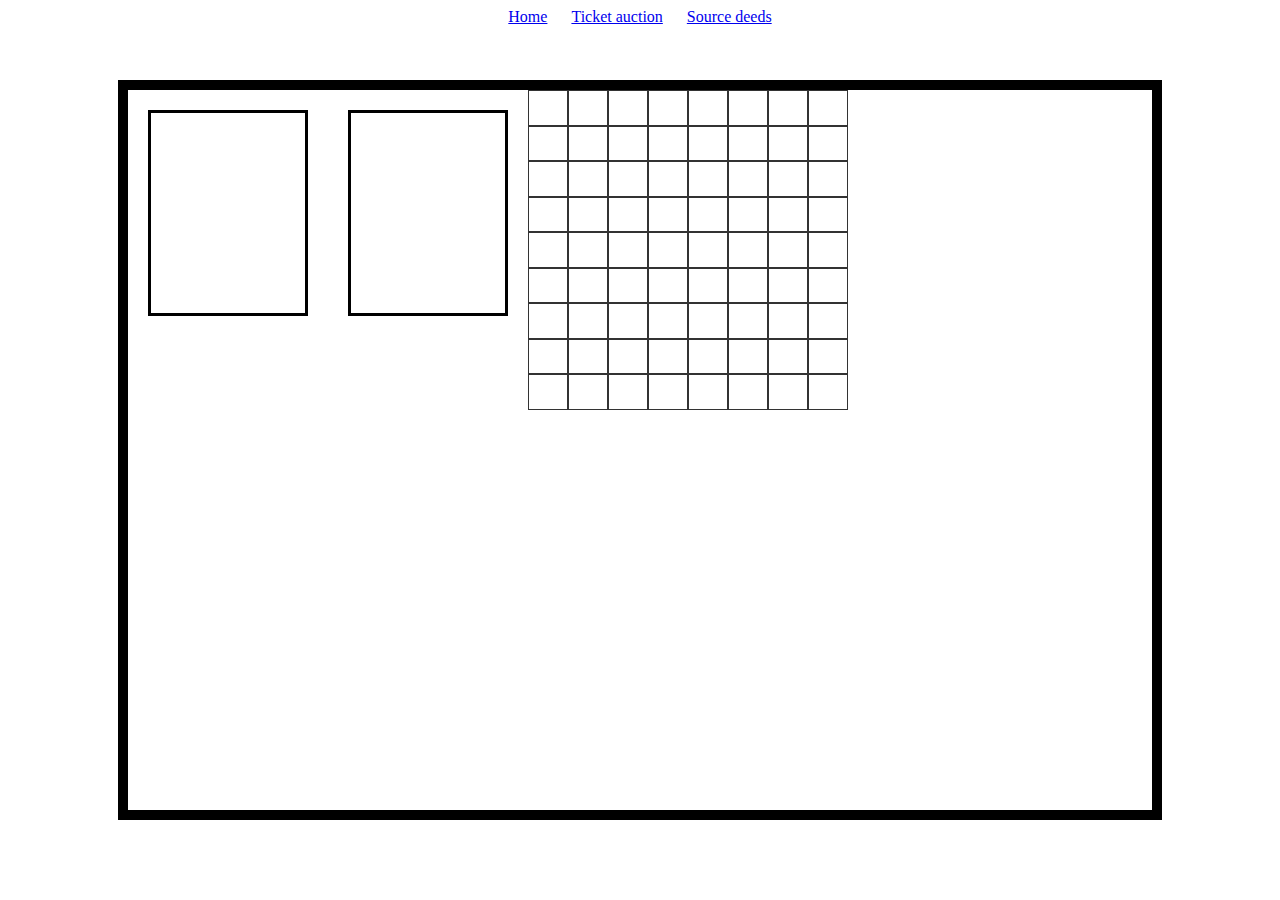
==== work.html @ 05440a25 "Add files via upload" ====
<html>
    <head>
        <link rel="stylesheet" href="style.css">
    </head>

    <body>

        <div class="block">
            <a href="index.html" class="titles">Home</a>
            <a href="ticket.html"class="titles">Ticket auction</a>
            <a href="source.html" class="titles">Source deeds</a>
        </div>

        <div class="container">
            <div class="container2">
                <div class="sec"></div>
                <div class="sec"></div>
            </div>
            <div class="grid-container">
            <div class="grid-item"></div>
            <div class="grid-item"></div>
            <div class="grid-item"></div>
            <div class="grid-item"></div>
            <div class="grid-item"></div>
            <div class="grid-item"></div>
            <div class="grid-item"></div>
            <div class="grid-item"></div>
            <div class="grid-item"></div>
            <div class="grid-item"></div>
            <div class="grid-item"></div>
            <div class="grid-item"></div>
            <div class="grid-item"></div>
            <div class="grid-item"></div>
        <div class="grid-item"></div>
        <div class="grid-item"></div>
        <div class="grid-item"></div>
        <div class="grid-item"></div>
        <div class="grid-item"></div>
        <div class="grid-item"></div>
        <div class="grid-item"></div>
        <div class="grid-item"></div>
        <div class="grid-item"></div>
        <div class="grid-item"></div>
        <div class="grid-item"></div>
        <div class="grid-item"></div>
        <div class="grid-item"></div>
        <div class="grid-item"></div>
        <div class="grid-item"></div>
        <div class="grid-item"></div>
        <div class="grid-item"></div>
        <div class="grid-item"></div>
        <div class="grid-item"></div>
        <div class="grid-item"></div>
        <div class="grid-item"></div>
        <div class="grid-item"></div>
        <div class="grid-item"></div>
        <div class="grid-item"></div>
        <div class="grid-item"></div>
        <div class="grid-item"></div>
        <div class="grid-item"></div>
        <div class="grid-item"></div>
        <div class="grid-item"></div>
        <div class="grid-item"></div>
        <div class="grid-item"></div>
        <div class="grid-item"></div>
        <div class="grid-item"></div>
        <div class="grid-item"></div>
        <div class="grid-item"></div>
        <div class="grid-item"></div>
        <div class="grid-item"></div>
        <div class="grid-item"></div>
        <div class="grid-item"></div>
        <div class="grid-item"></div>
        <div class="grid-item"></div>
        <div class="grid-item"></div>
        <div class="grid-item"></div>
        <div class="grid-item"></div>
        <div class="grid-item"></div>
        <div class="grid-item"></div>
        <div class="grid-item"></div>
        <div class="grid-item"></div>
        <div class="grid-item"></div>
        <div class="grid-item"></div>
        <div class="grid-item"></div>
        <div class="grid-item"></div>
        <div class="grid-item"></div>
        <div class="grid-item"></div>
        <div class="grid-item"></div>
        <div class="grid-item"></div>
        <div class="grid-item"></div>
        <div class="grid-item"></div>
    
    
    
    
            </div>
   
</div>

    </body>
</html>
---- style.css ----
.titles {
  margin: 10px;
}

 .block{
    width: 60vh;
    height: vh;
    text-align: center;
    margin: 0;
    position: absolute;
    left: 50%;
    transform: translate(-50%);
  }

  .container{
    border: 10px solid #000;
    height: 80%;
    width: 80%;
    margin: 0;
    position: absolute;
    top: 50%;
    left: 50%;
    transform: translate(-50%, -50%);
    overflow: scroll;
    display: flex;

  }

  .container2{
    display: grid;
    grid-template-columns: 200px 200px;
  }

  .sec{
    border-style: solid;
    height: 200px;
    margin: 20px;
    text-align: center;
  }
  .grid-container {
    display: grid;
    grid-template-columns: 40px 40px 40px 40px 40px 40px 40px 40px;
    height: 320px;
    float: right;
  }

  .grid-item {
    background-color: rgba(255, 255, 255, 0.8);
    border: 1px solid rgba(0, 0, 0, 0.8);
    padding: 2px;
    font-size: 3px;
    text-align: center;
  }
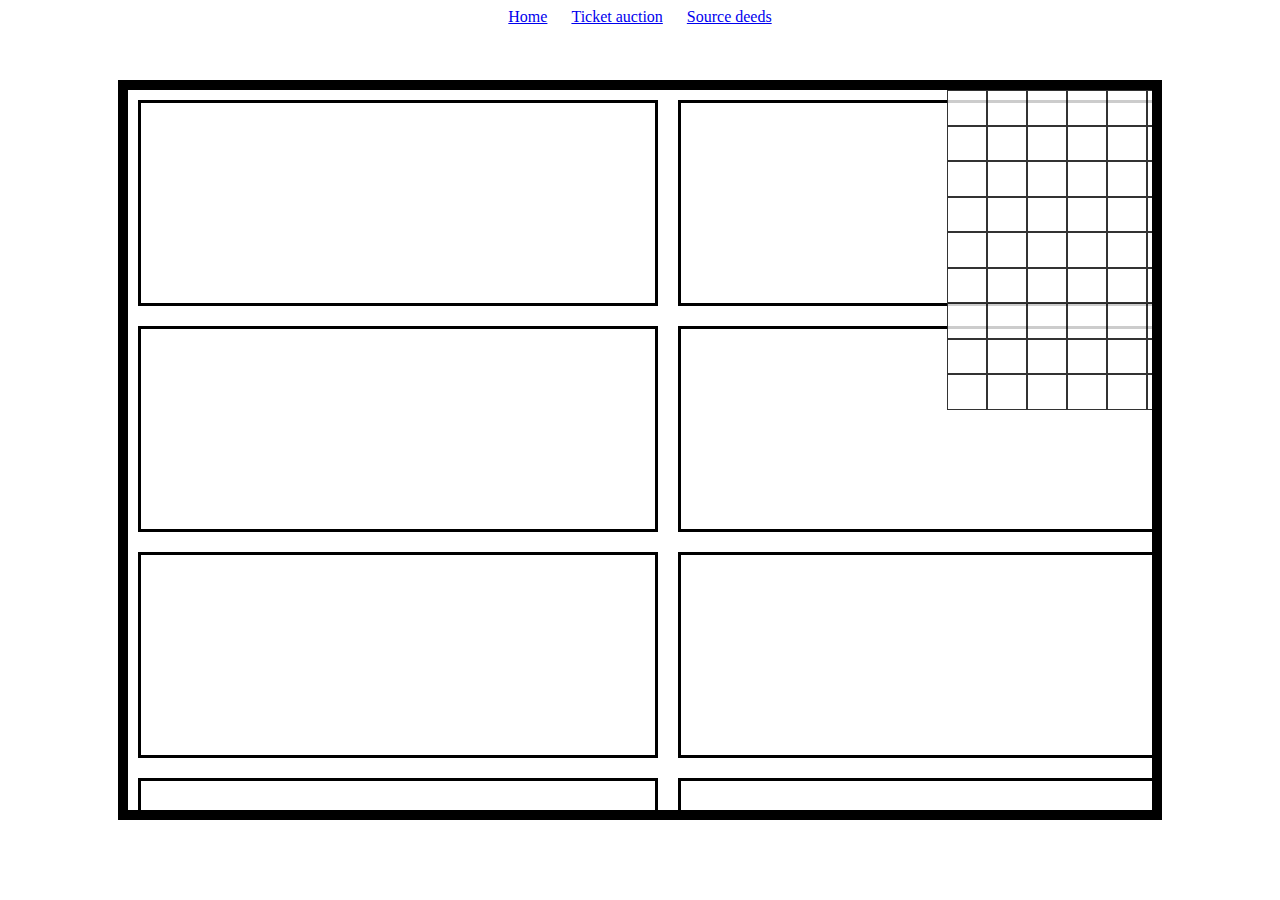
==== commit 71526ac4: "Add files via upload" ====
--- a/work.html
+++ b/work.html
@@ -13,6 +13,76 @@
 
         <div class="container">
             <div class="container2">
+                <div class="sec"></div>
+                <div class="sec"></div>
+                <div class="sec"></div>
+                <div class="sec"></div>
+                <div class="sec"></div>
+                <div class="sec"></div>
+                <div class="sec"></div>
+                <div class="sec"></div>
+                <div class="sec"></div>
+                <div class="sec"></div>
+                <div class="sec"></div>
+                <div class="sec"></div>
+                <div class="sec"></div>
+                <div class="sec"></div>
+                <div class="sec"></div>
+                <div class="sec"></div>
+                <div class="sec"></div>
+                <div class="sec"></div>
+                <div class="sec"></div>
+                <div class="sec"></div>
+                <div class="sec"></div>
+                <div class="sec"></div>
+                <div class="sec"></div>
+                <div class="sec"></div>
+                <div class="sec"></div>
+                <div class="sec"></div>
+                <div class="sec"></div>
+                <div class="sec"></div>
+                <div class="sec"></div>
+                <div class="sec"></div>
+                <div class="sec"></div>
+                <div class="sec"></div>
+                <div class="sec"></div>
+                <div class="sec"></div>
+                <div class="sec"></div>
+                <div class="sec"></div>
+                <div class="sec"></div>
+                <div class="sec"></div>
+                <div class="sec"></div>
+                <div class="sec"></div>
+                <div class="sec"></div>
+                <div class="sec"></div>
+                <div class="sec"></div>
+                <div class="sec"></div>
+                <div class="sec"></div>
+                <div class="sec"></div>
+                <div class="sec"></div>
+                <div class="sec"></div>
+                <div class="sec"></div>
+                <div class="sec"></div>
+                <div class="sec"></div>
+                <div class="sec"></div>
+                <div class="sec"></div>
+                <div class="sec"></div>
+                <div class="sec"></div>
+                <div class="sec"></div>
+                <div class="sec"></div>
+                <div class="sec"></div>
+                <div class="sec"></div>
+                <div class="sec"></div>
+                <div class="sec"></div>
+                <div class="sec"></div>
+                <div class="sec"></div>
+                <div class="sec"></div>
+                <div class="sec"></div>
+                <div class="sec"></div>
+                <div class="sec"></div>
+                <div class="sec"></div>
+                <div class="sec"></div>
+                <div class="sec"></div>
                 <div class="sec"></div>
                 <div class="sec"></div>
             </div>
--- a/style.css
+++ b/style.css
@@ -28,13 +28,14 @@
 
   .container2{
     display: grid;
-    grid-template-columns: 200px 200px;
+    grid-template-columns: 60vh 60vh;
+    width: 80%;
   }
 
   .sec{
     border-style: solid;
     height: 200px;
-    margin: 20px;
+    margin: 10px;
     text-align: center;
   }
   .grid-container {
